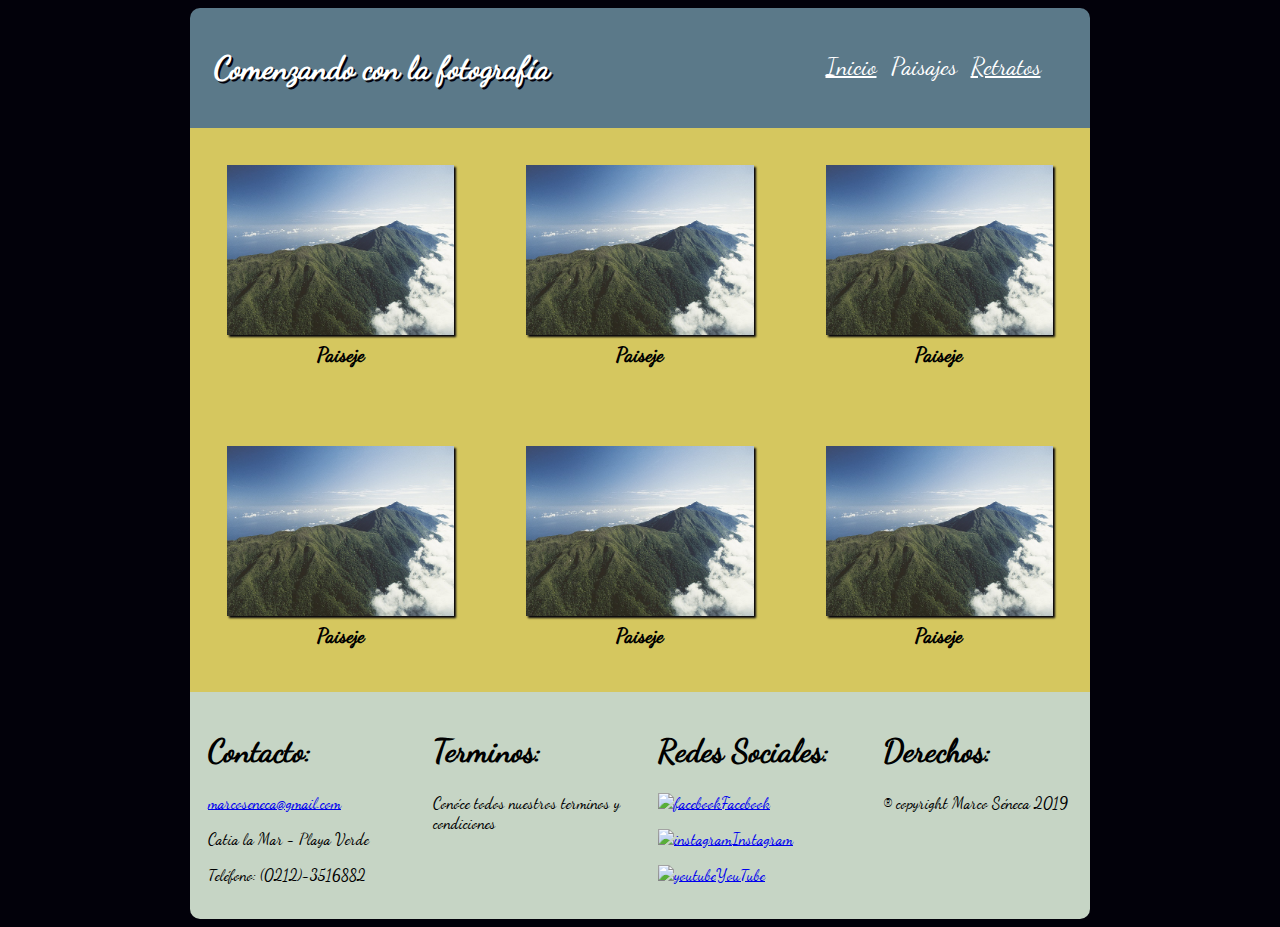
==== paisajes.html @ ad1c8b0d "nuevos .html paisajes y retratos + actualizaciones" ====
<html>
  <head>
    <meta charset="utf-8">
		<meta name="description" content="Página web de Fotografía">
	  <meta name="keywords" content="Fotografia, fotos, fotografo, estudio de fotografia, paisajes, lugares, lugares hermosos">
		<meta name="author" content="Marco Seneca">
    <meta name="viewport" content="width=device-width, initial-scale=1.0">
    <link rel="stylesheet" href="css/estilos.css">
    <title>Comenzando con la Fotografía</title>
	</head>
	<body>
    <div class="contenido"><!-- INICIO CONTENIDO PRINCIPAL -->
      <header id="cabecera"><!-- INICIO CABECERA HTML 5 -->
        <div id="titulo-nav">
          <h1>Comenzando con la fotografía</h1>
          <nav><!-- INICIO MENU HTML 5 -->
            <a href="index.html" title="Ir al inicio">Inicio</a>
            <a id="activo" href="paisajes.html" title="Ir a paisajes">Paisajes</a>
            <a href="retratos.html" title="Ir a retratos">Retratos</a>
          </nav><!-- FIN MENU HTML 5 -->
        </div>
      </header><!-- FIN CABECERA HTML 5 -->
      <section id="fotos2"><!-- INICIO SECTION 1 -->
        <article class="contenedor2">
          <figure id="imagen2">
        		<img src="ima/warairarepano.jpg" alt="warairarepano" title="Parque Nacional Warairarepano">
        		<figcaption><b>Paiseje</b></figcaption>
        	</figure>
          <figure id="imagen2">
        		<img src="ima/warairarepano.jpg" alt="warairarepano" title="Parque Nacional Warairarepano">
        		<figcaption><b>Paiseje</b></figcaption>
        	</figure>
          <figure id="imagen2">
        		<img src="ima/warairarepano.jpg" alt="warairarepano" title="Parque Nacional Warairarepano">
        		<figcaption><b>Paiseje</b></figcaption>
        	</figure>
        </article>
        <article class="contenedor2">
          <figure id="imagen2">
        		<img src="ima/warairarepano.jpg" alt="warairarepano" title="Parque Nacional Warairarepano">
        		<figcaption><b>Paiseje</b></figcaption>
        	</figure>
          <figure id="imagen2">
        		<img src="ima/warairarepano.jpg" alt="warairarepano" title="Parque Nacional Warairarepano">
        		<figcaption><b>Paiseje</b></figcaption>
        	</figure>
          <figure id="imagen2">
        		<img src="ima/warairarepano.jpg" alt="warairarepano" title="Parque Nacional Warairarepano">
        		<figcaption><b>Paiseje</b></figcaption>
        	</figure>
        </article>
      </section><!-- FIN SECTION 1 -->
      <footer id="pie-pagina"><!-- INICIO PIE DE PAGINA -->
         <div class="contenedor3">
           <div id="columna1">
             <h1>Contacto:</h1>
             <p><a href="mailto:marcoseneca@gmail.com">marcoseneca@gmail.com</a></p>
             <p>Catia la Mar - Playa Verde</p>
             <p>Teléfono: (0212)-3516882</p>
           </div>
           <div id="columna2">
             <h1>Terminos:</h1>
             <p>Conóce todos nuestros terminos y condiciones</p>
           </div>
           <div id="columna3">
             <h1>Redes Sociales:</h1>
             <p><a href="#"><img src="#" alt="facebook" title="facebook">Facebook</a></p>
             <p><a href="#"><img src="#" alt="instagram" title="instagram">Instagram</a></p>
             <p><a href="#"><img src="#" alt="youtube" title="youtube">YouTube</a></p>
           </div>
           <div id="columna4">
             <h1>Derechos:</h1>
             <p>® copyright Marco Séneca 2019</p>
           </div>
         </div>
       </footer><!-- FIN PIE DE PAGINA -->
    </div><!-- FIN CONTENIDO PRINCIPAL -->
  </body>
</html>
---- css/estilos.css ----
@font-face {
	font-family: DancingScript;
	src: url(../fue/dancing-script.regular.ttf) format('truetype');
}

body {
  font-family: "DancingScript", sans-serif, serif;
  font-size: 16px;
	padding: 0%;
	background-color: #02010a;
}

.contenido {
	width: 900px;
	margin: 0 auto;
	animation: move-top 2s;
	-webkit-animation: move-top 2s;
	-moz-animation: move-top 2s;
	-o-animation: move-top 2s;
	-ms-animation: move-top 2s;
}

@keyframes move-top {
  0% { margin-top: 150%; }
  60% { margin-top: -5%; }
	100% { margin-top: 0%; }
}

-webkit-@keyframes move-top {
  0% { margin-top: 150%; }
  60% {	margin-top: -5%; }
	100% { margin-top: 0%; }
}

-moz-@keyframes move-top {
  0% { margin-top: 150%; }
  60% {	margin-top: -5%; }
	100% { margin-top: 0%; }
}

-o-@keyframes move-top {
  0% { margin-top: 150%; }
  60% {	margin-top: -5%; }
	100% { margin-top: 0%; }
}

#cabecera {
	display: -webkit-flex;
	display: flex;
	padding: 1%;
	background-color: #5b7989;
	border-radius: 10px 10px 0px 0px;
}

#titulo-nav {
	display: -webkit-flex; /* Safari */
  display: flex;
}

#cabecera h1 {
	text-align: center;
	height: 40px;
	color: #ffffff;
	margin-left: 10px;
  padding: 10px 5px 10px 5px;
	text-shadow: 2px 2px #02010a;
}

#cabecera #titulo-nav > nav {
	text-align: center;
	height: 42px;
	width: 250px;
	color: #ffffff;
  margin-left:248px;
	margin-top: 24px;
	padding: 10px 5px 0px 5px;
}

a:link[href$=".html"] {
	font-size: 24px;
	padding: 2%;
	color:#ffffff;
}

a:visited[href$=".html"], a:active[href$=".html"] {
	color: #ffffff;
}

a:hover[href$=".html"] {
	color: #ffffff;
	text-decoration: none;
}

#activo{
	text-decoration: none;
}
 
#fotos1 {
	width: 100%;
	background-color: #82c3a6;
}

#fotos1 .contenedor1 figure {
	text-align: center;
	padding: 1%;
	margin: 3%;
}

.contenedor1 {
	display: -webkit-flex;
	display: flex;
}

#fotos2 {
	background-color: #d5c75f;
	border: solid 1px #d5c75f;
	margin-top: -1px;
}

#fotos2 .contenedor2 > figure {
	text-align: center;
	padding: 2%;
	margin: 2%;
}

figcaption{
	font-size: 20px;
	margin: 0 auto;
	padding: 3%;
}

.contenedor2 {
	display: -webkit-flex; /* Safari */
  display: flex;
}

#imagen1, #imagen2, #imagen3 {
		width: 100%;
}

#imagen1 img {
	width: 100%;
	box-shadow: 2px 2px 2px #02010a;
}

#imagen2 img {
	width: 100%;
	box-shadow: 2px 2px 2px #02010a;
}

#imagen2 img:hover {
	animation: rotate 2s;
	-webkit-animation: rotate 2s;
	-moz-animation: rotate 2s;
	-o-animation: rotate 2s;
	-ms-animation: rotate 2s;
	box-shadow: 3px 3px 2px #82c3a6;
	border: solid 2px #000000;
}

@keyframes rotate {
  0% { transform: rotate(0deg);
       -webkit-transform: rotate(0deg);
		   -moz-transform: rotate(0deg);
	     -o-transform: rotate(0deg);
		   -ms-transform: rotate(0deg); }

	50% { transform: rotate(10deg);
		    -webkit-transform: rotate(10deg);
		    -moz-transform: rotate(10deg);
		    -o-transform: rotate(10deg);
		    -ms-transform: rotate(10deg); }

	100% { transform: rotate(0deg);
		     -webkit-transform: rotate(0deg);
		     -moz-transform: rotate(0deg);
		     -o-transform: rotate(0deg);
		     -ms-transform: rotate(0deg); }
}

-webkit-@keyframes rotate {
  0% { transform: rotate(0deg);
       -webkit-transform: rotate(0deg);
		   -moz-transform: rotate(0deg);
	     -o-transform: rotate(0deg);
		   -ms-transform: rotate(0deg); }

	50% { transform: rotate(10deg);
		    -webkit-transform: rotate(10deg);
		    -moz-transform: rotate(10deg);
		    -o-transform: rotate(10deg);
		    -ms-transform: rotate(10deg); }

	100% { transform: rotate(0deg);
		     -webkit-transform: rotate(0deg);
		     -moz-transform: rotate(0deg);
		     -o-transform: rotate(0deg);
		     -ms-transform: rotate(0deg); }
}

-moz-@keyframes rotate {
  0% { transform: rotate(0deg);
       -webkit-transform: rotate(0deg);
		   -moz-transform: rotate(0deg);
	     -o-transform: rotate(0deg);
		   -ms-transform: rotate(0deg); }

	50% { transform: rotate(10deg);
		    -webkit-transform: rotate(10deg);
		    -moz-transform: rotate(10deg);
		    -o-transform: rotate(10deg);
		    -ms-transform: rotate(10deg); }

	100% { transform: rotate(0deg);
		     -webkit-transform: rotate(0deg);
		     -moz-transform: rotate(0deg);
		     -o-transform: rotate(0deg);
		     -ms-transform: rotate(0deg); }
}

-o-@keyframes rotate {
  0% { transform: rotate(0deg);
       -webkit-transform: rotate(0deg);
		   -moz-transform: rotate(0deg);
	     -o-transform: rotate(0deg);
		   -ms-transform: rotate(0deg); }

	50% { transform: rotate(20deg);
		    -webkit-transform: rotate(20deg);
		    -moz-transform: rotate(20deg);
		    -o-transform: rotate(20deg);
		    -ms-transform: rotate(20deg); }

	100% { transform: rotate(0deg);
		     -webkit-transform: rotate(0deg);
		     -moz-transform: rotate(0deg);
		     -o-transform: rotate(0deg);
		     -ms-transform: rotate(0deg); }
}

#imagen3 img {
	width: 100%;
	box-shadow: 2px 2px 2px #02010a;
}

#imagen3 img:hover {
	animation: traslado 2s;
	-webkit-animation: traslado 2s;
	-moz-animation: traslado 2s;
	-o-animation: traslado 2s;
	-ms-animation: traslado 2s;
	box-shadow: 3px 3px 2px #82c3a6;
	border: solid 2px #000000;
}

@keyframes traslado {
		0% { transform: translate(0px, -0px);
			   -webkit-transform: translate(0px, -0px);
			   -moz-transform: translate(0px, -0px);
			   -o-transform: translate(0px, -0px);
			   -ms-transform: translate(0px, -0px); }

		50% { transform: translate(20px, -5px);
			    -webkit-transform: translate(20px, -5px);
			    -moz-transform: translate(20px, -5px);
			    -o-transform: translate(20px, -5px);
			    -ms-transform: translate(20px, -5px); }

		100% { transform: translate(0px, -0px);
			     -webkit-transform: translate(0px, -0px);
			     -moz-transform: translate(0px, -0px);
			     -o-transform: translate(0px, -0px);
			     -ms-transform: translate(0px, -0px); }
	}

-webkit-@keyframes traslado {
	0% { transform: translate(0px, -0px);
		   -webkit-transform: translate(0px, -0px);
		   -moz-transform: translate(0px, -0px);
		   -o-transform: translate(0px, -0px);
		   -ms-transform: translate(0px, -0px); }

	50% { transform: translate(20px, -5px);
				-webkit-transform: translate(20px, -5px);
				-moz-transform: translate(20px, -5px);
				-o-transform: translate(20px, -5px);
				-ms-transform: translate(20px, -5px); }

	100% { transform: translate(0px, -0px);
		     -webkit-transform: translate(0px, -0px);
		     -moz-transform: translate(0px, -0px);
		     -o-transform: translate(0px, -0px);
		     -ms-transform: translate(0px, -0px); }
}

-moz-@keyframes traslado {
	0% { transform: translate(0px, -0px);
		   -webkit-transform: translate(0px, -0px);
		   -moz-transform: translate(0px, -0px);
		   -o-transform: translate(0px, -0px);
		   -ms-transform: translate(0px, -0px); }

	50% { transform: translate(20px, -5px);
				-webkit-transform: translate(20px, -5px);
				-moz-transform: translate(20px, -5px);
				-o-transform: translate(20px, -5px);
				-ms-transform: translate(20px, -5px); }

	100% { transform: translate(0px, -0px);
		     -webkit-transform: translate(0px, -0px);
		     -moz-transform: translate(0px, -0px);
		     -o-transform: translate(0px, -0px);
		     -ms-transform: translate(0px, -0px); }
}

-o-@keyframes traslado {
	0% { transform: translate(0px, -0px);
		   -webkit-transform: translate(0px, -0px);
		   -moz-transform: translate(0px, -0px);
		   -o-transform: translate(0px, -0px);
		   -ms-transform: translate(0px, -0px); }

	50% { transform: translate(20px, -5px);
			-webkit-transform: translate(20px, -5px);
			-moz-transform: translate(20px, -5px);
			-o-transform: translate(20px, -5px);
			-ms-transform: translate(20px, -5px); }

	100% { transform: translate(0px, -0px);
		     -webkit-transform: translate(0px, -0px);
		     -moz-transform: translate(0px, -0px);
		     -o-transform: translate(0px, -0px);
		     -ms-transform: translate(0px, -0px); }
}

#pie-pagina {
	background-color: #C6d5c5;
	border-radius: 0px 0px 10px 10px;
}

.contenedor3 {
	display: -webkit-flex; /* Safari */
	display: flex;
	-webkit-flex-flow: row-reverse wrap; /* Safari 6.1+ */
	flex-flow: nowrap;
}

#columna1, #columna2, #columna3, #columna4 {
	width: 25%;
	margin: 0 auto;
	padding: 2%;
}

@media screen and (max-width: 600px) {
	#titulo-nav {
		display: -webkit-flex; /* Safari */
		display: flex;
		-webkit-flex-flow: row-reverse wrap; /* Safari 6.1+ */
		flex-flow: column;
		width: 100%
	}

	#cabecera h1 {
		text-align: center;
		color: #ffffff;
		margin: 0 auto;
		padding: 10px 5px 10px 5px;
		text-shadow: 2px 2px #02010a;
	}

	#cabecera #titulo-nav > nav {
		text-align: center;
		color: #ffffff;
		margin: 0 auto;
		padding: 10px 5px 0px 5px;
		text-shadow: 2px 2px #02010a;
	}

	.contenedor2 {
		display: -webkit-flex; /* Safari */
		display: flex;
	  -webkit-flex-flow: row-reverse wrap; /* Safari 6.1+ */
	  flex-flow: row-reverse wrap;
	}

	#imagen2, #imagen3 {
			width: 100%;
	}

	.contenedor3 {
		margin: 0 auto;
		display: -webkit-flex; /* Safari */
		display: flex;
		-webkit-flex-flow: row-reverse wrap; /* Safari 6.1+ */
		flex-flow: column;
	}

	#columna1, #columna2, #columna3, #columna4 {
		width: 100%;
		margin: 0 auto;
		padding: 1%;
		border: solid 2px black;
	}
}
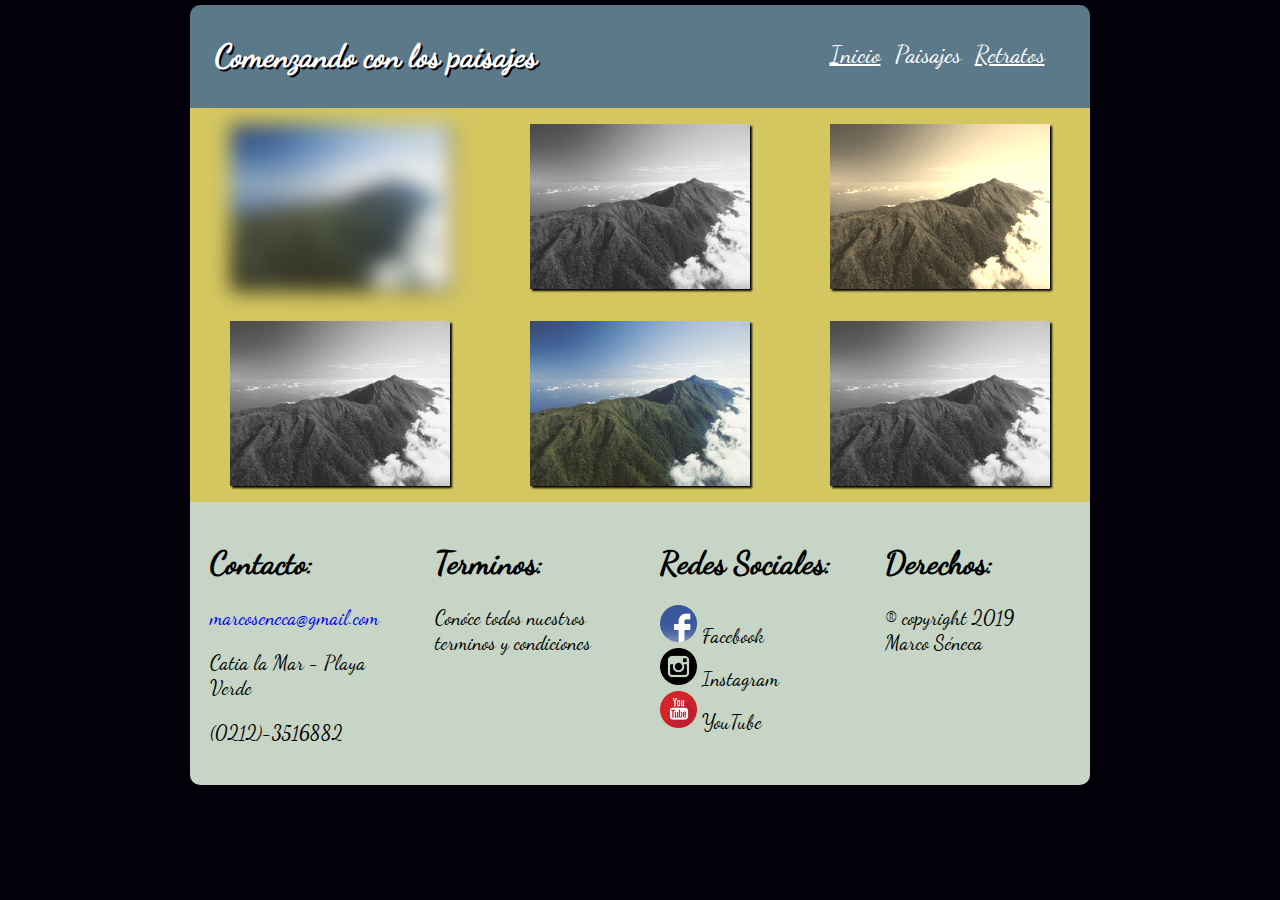
==== commit c16f30f9: "nuevas imagenes, animaciones mejoradas, mejor codigo" ====
--- a/paisajes.html
+++ b/paisajes.html
@@ -1,18 +1,18 @@
 <html>
   <head>
     <meta charset="utf-8">
-		<meta name="description" content="Página web de Fotografía">
-	  <meta name="keywords" content="Fotografia, fotos, fotografo, estudio de fotografia, paisajes, lugares, lugares hermosos">
+		<meta name="description" content="Página web de Fotografía - paisajes">
+	  <meta name="keywords" content="paisajes hermosos, montañas, rios, paisajes de nieve, nieve, paisajes de venezuela">
 		<meta name="author" content="Marco Seneca">
     <meta name="viewport" content="width=device-width, initial-scale=1.0">
     <link rel="stylesheet" href="css/estilos.css">
-    <title>Comenzando con la Fotografía</title>
+    <title>Paisajes de Venezuela</title>
 	</head>
 	<body>
     <div class="contenido"><!-- INICIO CONTENIDO PRINCIPAL -->
       <header id="cabecera"><!-- INICIO CABECERA HTML 5 -->
         <div id="titulo-nav">
-          <h1>Comenzando con la fotografía</h1>
+          <h1>Comenzando con los paisajes</h1>
           <nav><!-- INICIO MENU HTML 5 -->
             <a href="index.html" title="Ir al inicio">Inicio</a>
             <a id="activo" href="paisajes.html" title="Ir a paisajes">Paisajes</a>
@@ -20,33 +20,27 @@
           </nav><!-- FIN MENU HTML 5 -->
         </div>
       </header><!-- FIN CABECERA HTML 5 -->
-      <section id="fotos2"><!-- INICIO SECTION 1 -->
-        <article class="contenedor2">
-          <figure id="imagen2">
+      <section id="paisajes"><!-- INICIO SECTION 1 -->
+        <article class="contenedor-paisajes">
+          <figure id="paisaje1">
         		<img src="ima/warairarepano.jpg" alt="warairarepano" title="Parque Nacional Warairarepano">
-        		<figcaption><b>Paiseje</b></figcaption>
         	</figure>
-          <figure id="imagen2">
+          <figure id="paisaje2">
         		<img src="ima/warairarepano.jpg" alt="warairarepano" title="Parque Nacional Warairarepano">
-        		<figcaption><b>Paiseje</b></figcaption>
         	</figure>
-          <figure id="imagen2">
+          <figure id="paisaje3">
         		<img src="ima/warairarepano.jpg" alt="warairarepano" title="Parque Nacional Warairarepano">
-        		<figcaption><b>Paiseje</b></figcaption>
         	</figure>
         </article>
-        <article class="contenedor2">
-          <figure id="imagen2">
+        <article class="contenedor-paisajes">
+          <figure id="paisaje4">
         		<img src="ima/warairarepano.jpg" alt="warairarepano" title="Parque Nacional Warairarepano">
-        		<figcaption><b>Paiseje</b></figcaption>
         	</figure>
-          <figure id="imagen2">
+          <figure id="Paisaje5">
         		<img src="ima/warairarepano.jpg" alt="warairarepano" title="Parque Nacional Warairarepano">
-        		<figcaption><b>Paiseje</b></figcaption>
         	</figure>
-          <figure id="imagen2">
+          <figure id="paisaje6">
         		<img src="ima/warairarepano.jpg" alt="warairarepano" title="Parque Nacional Warairarepano">
-        		<figcaption><b>Paiseje</b></figcaption>
         	</figure>
         </article>
       </section><!-- FIN SECTION 1 -->
@@ -56,7 +50,7 @@
              <h1>Contacto:</h1>
              <p><a href="mailto:marcoseneca@gmail.com">marcoseneca@gmail.com</a></p>
              <p>Catia la Mar - Playa Verde</p>
-             <p>Teléfono: (0212)-3516882</p>
+             <p>(0212)-3516882</p>
            </div>
            <div id="columna2">
              <h1>Terminos:</h1>
@@ -64,13 +58,13 @@
            </div>
            <div id="columna3">
              <h1>Redes Sociales:</h1>
-             <p><a href="#"><img src="#" alt="facebook" title="facebook">Facebook</a></p>
-             <p><a href="#"><img src="#" alt="instagram" title="instagram">Instagram</a></p>
-             <p><a href="#"><img src="#" alt="youtube" title="youtube">YouTube</a></p>
+             <a href="http://www.facebook.com/marco.antonio.seneca" target="_blank"><img src="ima/facebookicono.png" alt="facebook" title="facebook"> Facebook</a><br/>
+             <a href="http://www.instagram.com/seneka.akenes" target="_blank"><img src="ima/instagramicono.png" alt="instagram" title="instagram"> Instagram</a><br/>
+             <a href="https://youtu.be/JQxDgAXUffs?list=FLfJaASm4qo606PruWFTp67Q" target="_blank"><img src="ima/youtubeicono.png" alt="youtube" title="youtube"> YouTube</a>
            </div>
            <div id="columna4">
              <h1>Derechos:</h1>
-             <p>® copyright Marco Séneca 2019</p>
+             <p>® copyright 2019 <br/>Marco Séneca</p>
            </div>
          </div>
        </footer><!-- FIN PIE DE PAGINA -->
--- a/css/estilos.css
+++ b/css/estilos.css
@@ -6,13 +6,15 @@
 body {
   font-family: "DancingScript", sans-serif, serif;
   font-size: 16px;
-	padding: 0%;
+	padding: 0px;
+	margin: 0px;
 	background-color: #02010a;
 }
 
 .contenido {
 	width: 900px;
 	margin: 0 auto;
+	padding-top: 5px;
 	animation: move-top 2s;
 	-webkit-animation: move-top 2s;
 	-moz-animation: move-top 2s;
@@ -32,22 +34,9 @@
 	100% { margin-top: 0%; }
 }
 
--moz-@keyframes move-top {
-  0% { margin-top: 150%; }
-  60% {	margin-top: -5%; }
-	100% { margin-top: 0%; }
-}
-
--o-@keyframes move-top {
-  0% { margin-top: 150%; }
-  60% {	margin-top: -5%; }
-	100% { margin-top: 0%; }
-}
-
 #cabecera {
 	display: -webkit-flex;
 	display: flex;
-	padding: 1%;
 	background-color: #5b7989;
 	border-radius: 10px 10px 0px 0px;
 }
@@ -61,7 +50,7 @@
 	text-align: center;
 	height: 40px;
 	color: #ffffff;
-	margin-left: 10px;
+	margin-left: 20px;
   padding: 10px 5px 10px 5px;
 	text-shadow: 2px 2px #02010a;
 }
@@ -71,14 +60,14 @@
 	height: 42px;
 	width: 250px;
 	color: #ffffff;
-  margin-left:248px;
+  margin-left:265px;
 	margin-top: 24px;
 	padding: 10px 5px 0px 5px;
 }
 
 a:link[href$=".html"] {
 	font-size: 24px;
-	padding: 2%;
+	padding: 5px;
 	color:#ffffff;
 }
 
@@ -93,8 +82,9 @@
 
 #activo{
 	text-decoration: none;
-}
- 
+	pointer-events: none;
+}
+
 #fotos1 {
 	width: 100%;
 	background-color: #82c3a6;
@@ -102,8 +92,8 @@
 
 #fotos1 .contenedor1 figure {
 	text-align: center;
-	padding: 1%;
-	margin: 3%;
+	padding: 18px;
+	margin: 18px;
 }
 
 .contenedor1 {
@@ -112,21 +102,20 @@
 }
 
 #fotos2 {
+	width: 100%;
 	background-color: #d5c75f;
-	border: solid 1px #d5c75f;
-	margin-top: -1px;
 }
 
 #fotos2 .contenedor2 > figure {
 	text-align: center;
-	padding: 2%;
-	margin: 2%;
-}
-
-figcaption{
+	padding: 18px;
+	margin: 18px;
+}
+
+figcaption {
 	font-size: 20px;
 	margin: 0 auto;
-	padding: 3%;
+	padding: 4px;
 }
 
 .contenedor2 {
@@ -146,196 +135,99 @@
 #imagen2 img {
 	width: 100%;
 	box-shadow: 2px 2px 2px #02010a;
-}
-
-#imagen2 img:hover {
-	animation: rotate 2s;
-	-webkit-animation: rotate 2s;
-	-moz-animation: rotate 2s;
-	-o-animation: rotate 2s;
-	-ms-animation: rotate 2s;
+	-webkit-transform: rotate(0deg);
+	-webkit-transition-duration: 1s;
+	transform: rotate(0deg);
+	transition-duration: 1s;
+}
+
+#imagen2 img:hover{
+	-webkit-transform: rotate(10deg);
+	transform: rotate(10deg);
+	border: solid 2px black;
 	box-shadow: 3px 3px 2px #82c3a6;
-	border: solid 2px #000000;
-}
-
-@keyframes rotate {
-  0% { transform: rotate(0deg);
-       -webkit-transform: rotate(0deg);
-		   -moz-transform: rotate(0deg);
-	     -o-transform: rotate(0deg);
-		   -ms-transform: rotate(0deg); }
-
-	50% { transform: rotate(10deg);
-		    -webkit-transform: rotate(10deg);
-		    -moz-transform: rotate(10deg);
-		    -o-transform: rotate(10deg);
-		    -ms-transform: rotate(10deg); }
-
-	100% { transform: rotate(0deg);
-		     -webkit-transform: rotate(0deg);
-		     -moz-transform: rotate(0deg);
-		     -o-transform: rotate(0deg);
-		     -ms-transform: rotate(0deg); }
-}
-
--webkit-@keyframes rotate {
-  0% { transform: rotate(0deg);
-       -webkit-transform: rotate(0deg);
-		   -moz-transform: rotate(0deg);
-	     -o-transform: rotate(0deg);
-		   -ms-transform: rotate(0deg); }
-
-	50% { transform: rotate(10deg);
-		    -webkit-transform: rotate(10deg);
-		    -moz-transform: rotate(10deg);
-		    -o-transform: rotate(10deg);
-		    -ms-transform: rotate(10deg); }
-
-	100% { transform: rotate(0deg);
-		     -webkit-transform: rotate(0deg);
-		     -moz-transform: rotate(0deg);
-		     -o-transform: rotate(0deg);
-		     -ms-transform: rotate(0deg); }
-}
-
--moz-@keyframes rotate {
-  0% { transform: rotate(0deg);
-       -webkit-transform: rotate(0deg);
-		   -moz-transform: rotate(0deg);
-	     -o-transform: rotate(0deg);
-		   -ms-transform: rotate(0deg); }
-
-	50% { transform: rotate(10deg);
-		    -webkit-transform: rotate(10deg);
-		    -moz-transform: rotate(10deg);
-		    -o-transform: rotate(10deg);
-		    -ms-transform: rotate(10deg); }
-
-	100% { transform: rotate(0deg);
-		     -webkit-transform: rotate(0deg);
-		     -moz-transform: rotate(0deg);
-		     -o-transform: rotate(0deg);
-		     -ms-transform: rotate(0deg); }
-}
-
--o-@keyframes rotate {
-  0% { transform: rotate(0deg);
-       -webkit-transform: rotate(0deg);
-		   -moz-transform: rotate(0deg);
-	     -o-transform: rotate(0deg);
-		   -ms-transform: rotate(0deg); }
-
-	50% { transform: rotate(20deg);
-		    -webkit-transform: rotate(20deg);
-		    -moz-transform: rotate(20deg);
-		    -o-transform: rotate(20deg);
-		    -ms-transform: rotate(20deg); }
-
-	100% { transform: rotate(0deg);
-		     -webkit-transform: rotate(0deg);
-		     -moz-transform: rotate(0deg);
-		     -o-transform: rotate(0deg);
-		     -ms-transform: rotate(0deg); }
 }
 
 #imagen3 img {
 	width: 100%;
 	box-shadow: 2px 2px 2px #02010a;
+	-webkit-transform: translate(0px, 0px);
+	-webkit-transition-duration: 1s;
+	transform: translate(0px, 0px);
+	transition-duration: 1s;
 }
 
 #imagen3 img:hover {
-	animation: traslado 2s;
-	-webkit-animation: traslado 2s;
-	-moz-animation: traslado 2s;
-	-o-animation: traslado 2s;
-	-ms-animation: traslado 2s;
+	-webkit-transform: translate(20px, -5px);
+	transform: translate(20px, -5px);
+	border: solid 2px black;
 	box-shadow: 3px 3px 2px #82c3a6;
-	border: solid 2px #000000;
-}
-
-@keyframes traslado {
-		0% { transform: translate(0px, -0px);
-			   -webkit-transform: translate(0px, -0px);
-			   -moz-transform: translate(0px, -0px);
-			   -o-transform: translate(0px, -0px);
-			   -ms-transform: translate(0px, -0px); }
-
-		50% { transform: translate(20px, -5px);
-			    -webkit-transform: translate(20px, -5px);
-			    -moz-transform: translate(20px, -5px);
-			    -o-transform: translate(20px, -5px);
-			    -ms-transform: translate(20px, -5px); }
-
-		100% { transform: translate(0px, -0px);
-			     -webkit-transform: translate(0px, -0px);
-			     -moz-transform: translate(0px, -0px);
-			     -o-transform: translate(0px, -0px);
-			     -ms-transform: translate(0px, -0px); }
-	}
-
--webkit-@keyframes traslado {
-	0% { transform: translate(0px, -0px);
-		   -webkit-transform: translate(0px, -0px);
-		   -moz-transform: translate(0px, -0px);
-		   -o-transform: translate(0px, -0px);
-		   -ms-transform: translate(0px, -0px); }
-
-	50% { transform: translate(20px, -5px);
-				-webkit-transform: translate(20px, -5px);
-				-moz-transform: translate(20px, -5px);
-				-o-transform: translate(20px, -5px);
-				-ms-transform: translate(20px, -5px); }
-
-	100% { transform: translate(0px, -0px);
-		     -webkit-transform: translate(0px, -0px);
-		     -moz-transform: translate(0px, -0px);
-		     -o-transform: translate(0px, -0px);
-		     -ms-transform: translate(0px, -0px); }
-}
-
--moz-@keyframes traslado {
-	0% { transform: translate(0px, -0px);
-		   -webkit-transform: translate(0px, -0px);
-		   -moz-transform: translate(0px, -0px);
-		   -o-transform: translate(0px, -0px);
-		   -ms-transform: translate(0px, -0px); }
-
-	50% { transform: translate(20px, -5px);
-				-webkit-transform: translate(20px, -5px);
-				-moz-transform: translate(20px, -5px);
-				-o-transform: translate(20px, -5px);
-				-ms-transform: translate(20px, -5px); }
-
-	100% { transform: translate(0px, -0px);
-		     -webkit-transform: translate(0px, -0px);
-		     -moz-transform: translate(0px, -0px);
-		     -o-transform: translate(0px, -0px);
-		     -ms-transform: translate(0px, -0px); }
-}
-
--o-@keyframes traslado {
-	0% { transform: translate(0px, -0px);
-		   -webkit-transform: translate(0px, -0px);
-		   -moz-transform: translate(0px, -0px);
-		   -o-transform: translate(0px, -0px);
-		   -ms-transform: translate(0px, -0px); }
-
-	50% { transform: translate(20px, -5px);
-			-webkit-transform: translate(20px, -5px);
-			-moz-transform: translate(20px, -5px);
-			-o-transform: translate(20px, -5px);
-			-ms-transform: translate(20px, -5px); }
-
-	100% { transform: translate(0px, -0px);
-		     -webkit-transform: translate(0px, -0px);
-		     -moz-transform: translate(0px, -0px);
-		     -o-transform: translate(0px, -0px);
-		     -ms-transform: translate(0px, -0px); }
+}
+
+.contenedor-paisajes {
+	display: -webkit-flex;
+	display: flex;
+}
+
+#paisaje1, #paisaje2, #paisaje3, #paisaje4, #paisaje5, #paisaje6 {
+	width: 100%;
+}
+
+#paisaje1 img, #paisaje2 img, #paisaje3 img, #paisaje4 img, #paisaje5 img, #paisaje6 img{
+	width: 100%;
+	box-shadow: 2px 2px 2px #02010a;
+}
+
+#paisajes {
+	background-color: #d5c75f;
+}
+
+#paisaje1 img{
+	filter:blur(10px);
+}
+
+#paisaje3 img{
+	filter: sepia(90%);
+}
+
+#paisaje2 img, #paisaje4 img, #paisaje6 img{
+	filter: grayscale(100%);
+}
+
+.contenedor-retratos {
+	display: -webkit-flex;
+	display: flex;
+}
+
+#retrato1, #retrato2, #retrato3, #retrato4, #retrato5, #retrato6 {
+	width: 100%;
+}
+
+#retrato1 img, #retrato2 img, #retrato3 img, #retrato4 img, #retrato5 img, #retrato6 img{
+	width: 100%;
+	box-shadow: 2px 2px 2px #02010a;
+}
+
+#retratos {
+	background-color: #d5c75f;
+}
+
+#retrato1 img{
+	filter:blur(10px);
+}
+
+#retrato3 img{
+	filter: sepia(90%);
+}
+
+#retrato2 img, #retrato4 img, #retrato6 img{
+	filter: grayscale(100%);
 }
 
 #pie-pagina {
+	width: 100%;
 	background-color: #C6d5c5;
-	border-radius: 0px 0px 10px 10px;
+	border-radius: 0px 0px 10px 10px
 }
 
 .contenedor3 {
@@ -343,14 +235,36 @@
 	display: flex;
 	-webkit-flex-flow: row-reverse wrap; /* Safari 6.1+ */
 	flex-flow: nowrap;
+}
+
+.contenedor3 p{
+	font-size: 20px;
+	color:#000000;
 }
 
 #columna1, #columna2, #columna3, #columna4 {
 	width: 25%;
 	margin: 0 auto;
-	padding: 2%;
-}
-
+	padding: 20px;
+}
+
+#columna1 a[href$=".com"] {
+	text-decoration: none;
+}
+
+#columna3 img[src$=".png"] {
+	width: 20%;
+}
+
+#columna3 a{
+	font-size: 20px;
+	color:#000000;
+	text-decoration: none;
+}
+
+/*******************************/
+/*  PANTALLAS DE MAXIMO 600PX  */
+/*******************************/
 @media screen and (max-width: 600px) {
 	#titulo-nav {
 		display: -webkit-flex; /* Safari */
@@ -361,19 +275,25 @@
 	}
 
 	#cabecera h1 {
+		font-size: 50px;
 		text-align: center;
 		color: #ffffff;
 		margin: 0 auto;
-		padding: 10px 5px 10px 5px;
-		text-shadow: 2px 2px #02010a;
+		padding: 10px 0px 10px 0px
 	}
 
 	#cabecera #titulo-nav > nav {
 		text-align: center;
+		width: 100%;
 		color: #ffffff;
-		margin: 0 auto;
-		padding: 10px 5px 0px 5px;
-		text-shadow: 2px 2px #02010a;
+	 	margin-top: 24px;
+		margin-left:0px;
+		padding: 10px 5px 25px 5px;
+	}
+
+	a:link[href$=".html"] {
+		font-size: 45px;
+		padding: 10px;
 	}
 
 	.contenedor2 {
@@ -387,8 +307,39 @@
 			width: 100%;
 	}
 
+	figcaption{
+		font-size: 50px;
+		margin: 0 auto;
+		padding: 10px;
+	}
+
+	.contenedor-paisajes {
+		display: -webkit-flex; /* Safari */
+		display: flex;
+	  -webkit-flex-flow: row-reverse wrap; /* Safari 6.1+ */
+	  flex-flow: row-reverse wrap;
+	}
+
+	#paisaje1, #paisaje2, #paisaje3, #paisaje4, #paisaje5, #paisaje6 {
+		width: 100%;
+		padding: 20px;
+	}
+
+	.contenedor-retratos {
+		display: -webkit-flex; /* Safari */
+		display: flex;
+	  -webkit-flex-flow: row-reverse wrap; /* Safari 6.1+ */
+	  flex-flow: row-reverse wrap;
+	}
+
+	#retrato1, #retrato2, #retrato3, #retrato4, #retrato5, #retrato6 {
+		width: 100%;
+		padding: 20px;
+	}
+
 	.contenedor3 {
 		margin: 0 auto;
+		margin-left: 20px;
 		display: -webkit-flex; /* Safari */
 		display: flex;
 		-webkit-flex-flow: row-reverse wrap; /* Safari 6.1+ */
@@ -398,7 +349,23 @@
 	#columna1, #columna2, #columna3, #columna4 {
 		width: 100%;
 		margin: 0 auto;
-		padding: 1%;
-		border: solid 2px black;
-	}
-}
+		padding: 12px;
+}
+
+	.contenedor3 p{
+		font-size: 50px;
+	}
+
+	.contenedor3 h1{
+		font-size: 70px;
+	}
+
+	#columna3 a{
+		font-size: 50px;
+		margin: 0 auto;
+	}
+
+	#columna3 img[src$=".png"] {
+		width: 9%;
+	}
+}
